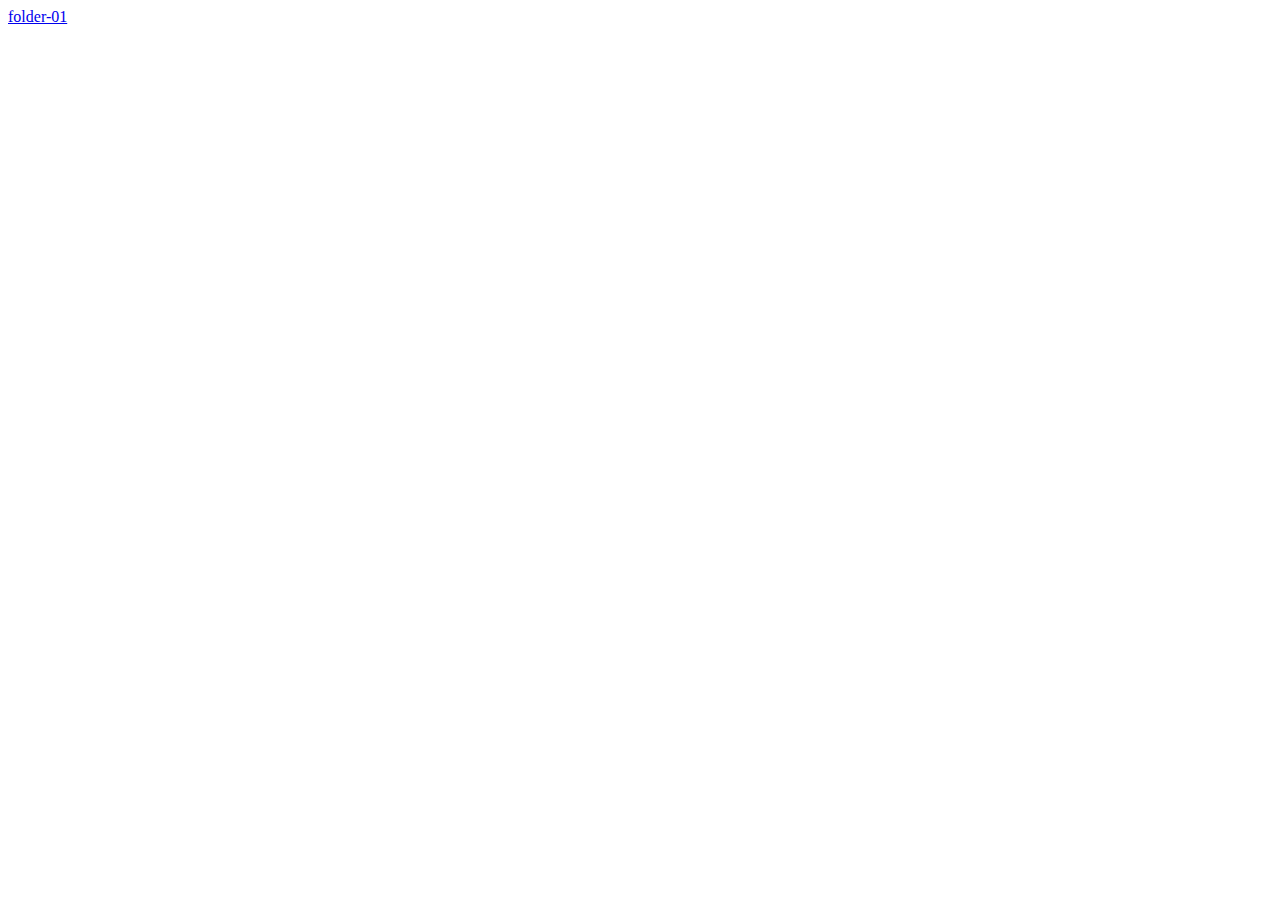
==== index.html @ 164031e3 "just trying out things" ====
<!DOCTYPE html>
<html lang="en">
<head>
    <meta charset="UTF-8">
    <meta http-equiv="X-UA-Compatible" content="IE=edge">
    <meta name="viewport" content="width=device-width, initial-scale=1.0">
    <title>my journey</title>
    <link rel="stylesheet" href="style.css">
</head>
<body>
    <div><a href="folder-01\first.html">folder-01</a></div>
    
</body>
</html>
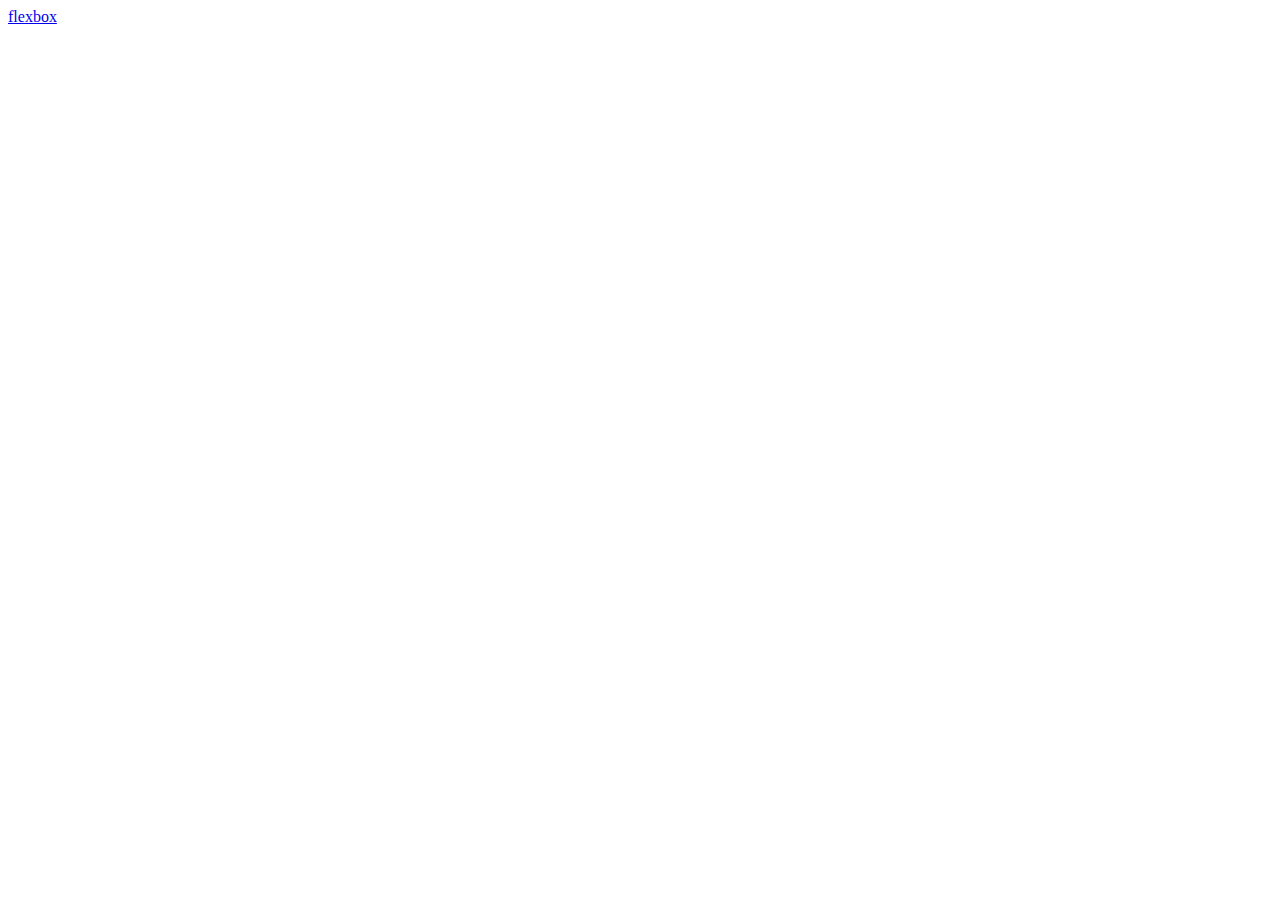
==== commit ef2e86bb: "menu signup login" ====
--- a/index.html
+++ b/index.html
@@ -8,7 +8,7 @@
     <link rel="stylesheet" href="style.css">
 </head>
 <body>
-    <div><a href="folder-01\first.html">folder-01</a></div>
+    <div><a href="folder-01\first.html">flexbox</a></div>
     
 </body>
 </html>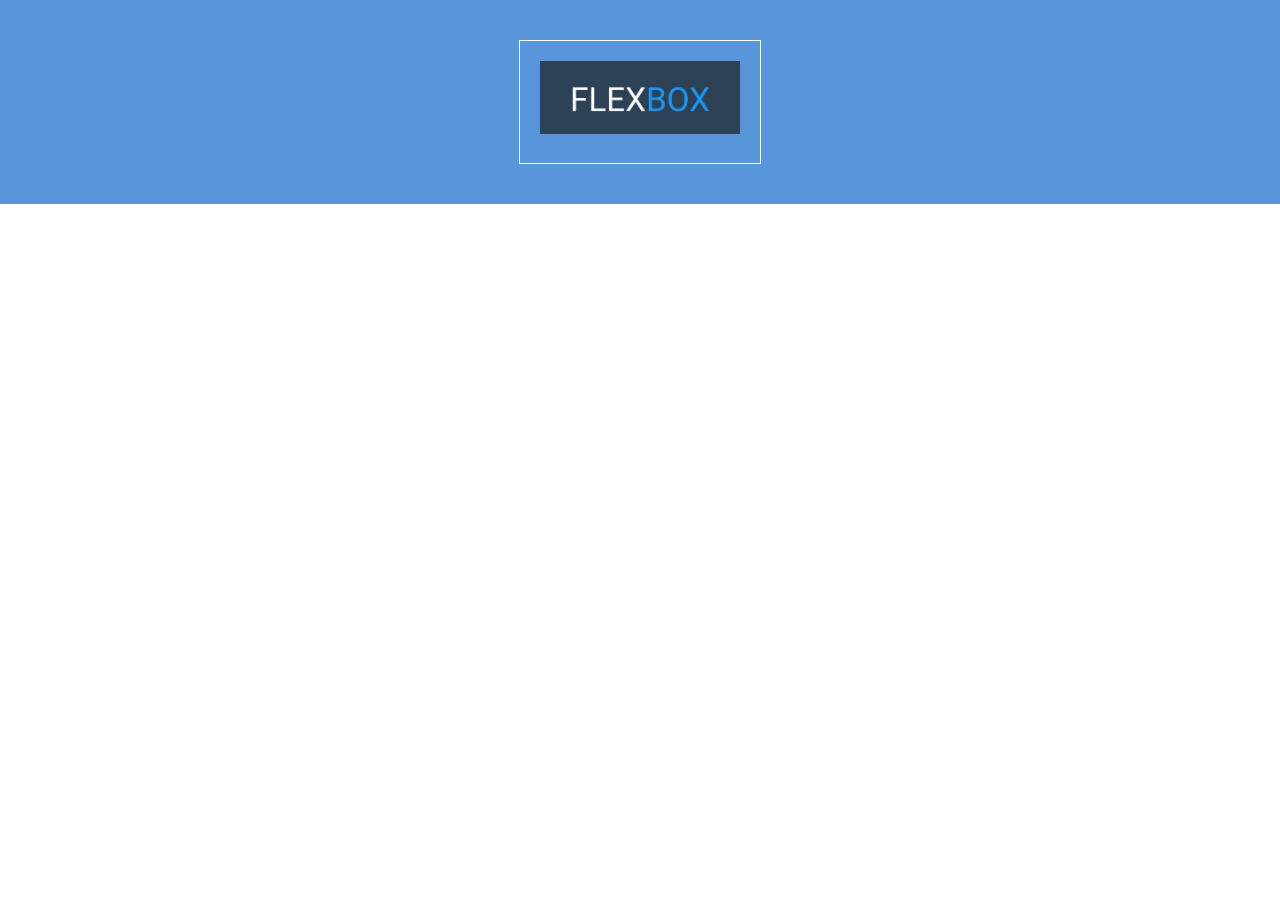
==== commit 14f4269c: "new changes" ====
--- a/index.html
+++ b/index.html
@@ -1,14 +1,15 @@
 <!DOCTYPE html>
 <html lang="en">
-<head>
-    <meta charset="UTF-8">
-    <meta http-equiv="X-UA-Compatible" content="IE=edge">
-    <meta name="viewport" content="width=device-width, initial-scale=1.0">
+  <head>
+    <meta charset="UTF-8" />
+    <meta http-equiv="X-UA-Compatible" content="IE=edge" />
+    <meta name="viewport" content="width=device-width, initial-scale=1.0" />
     <title>my journey</title>
-    <link rel="stylesheet" href="style.css">
-</head>
-<body>
-    <div><a href="folder-01\first.html">flexbox</a></div>
-    
-</body>
-</html>+    <link rel="stylesheet" href="style.css" />
+  </head>
+  <body>
+    <div class="theme">
+      <div class="folder"><a href="folder-01\flexbox.html"><img src="flexbox.png" alt="flexbox" class="img"></a></div>
+    </div>
+  </body>
+</html>
--- a/style.css
+++ b/style.css
@@ -0,0 +1,21 @@
+*{
+    margin: 0;
+    padding: 0;
+}
+.img{
+    height: auto;
+    width: 200px;
+}
+.theme{
+    background-color: #5995DA;
+    /* height: 200px; */
+    display: flex;
+    justify-content: center;
+    padding: 40px;
+    font-family: system-ui, -apple-system, BlinkMacSystemFont, 'Segoe UI', Roboto, Oxygen, Ubuntu, Cantarell, 'Open Sans', 'Helvetica Neue', sans-serif;
+    font-size: 40px;
+    box-sizing: border-box;
+}
+.folder{    border: 1px solid white;
+    padding: 20px;
+}